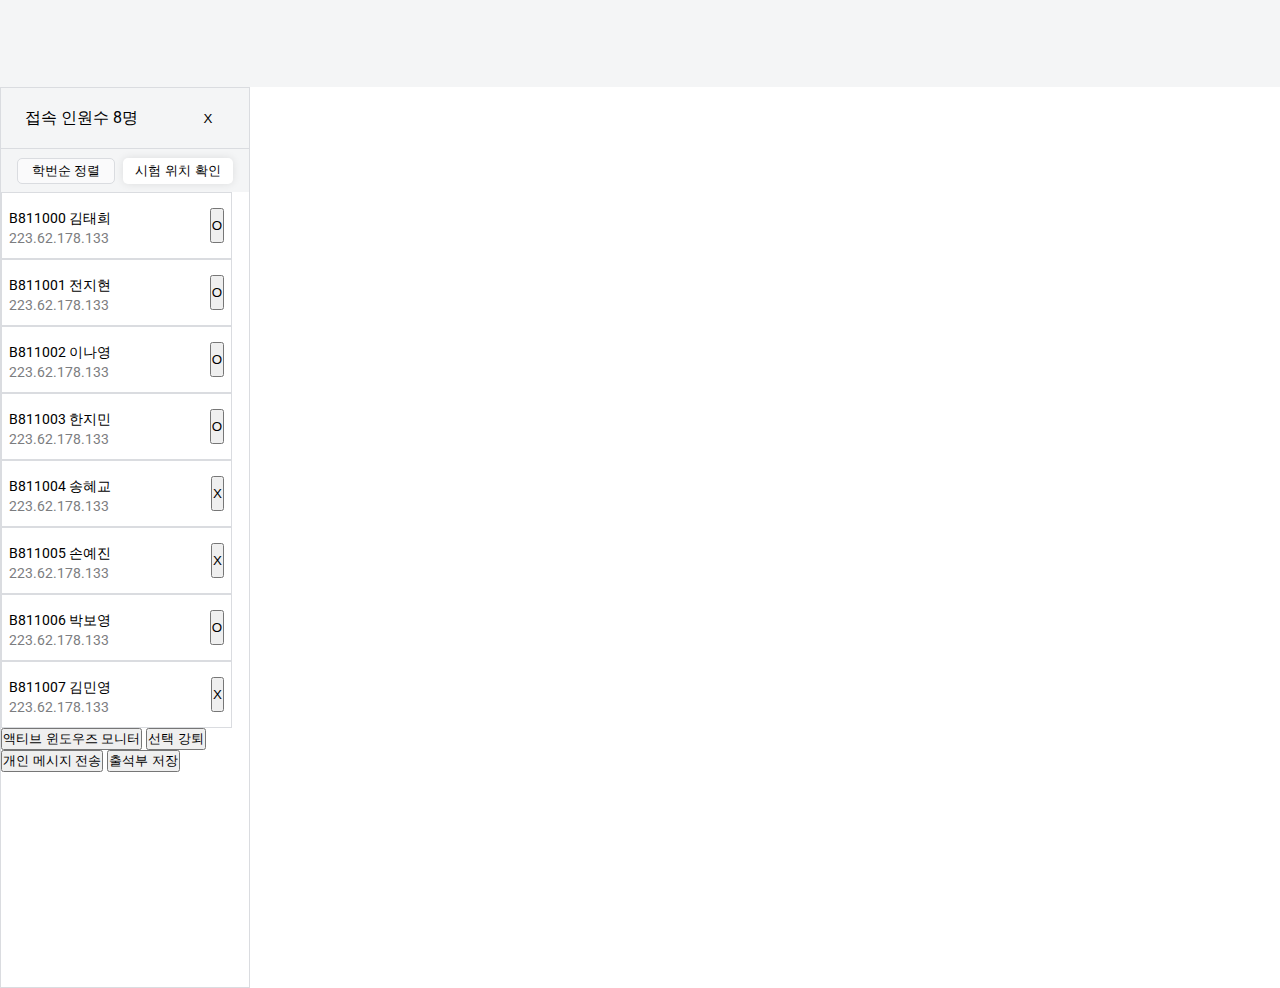
==== index.html @ f9ff6ebf "edit filename" ====
<!DOCTYPE html>
<html lang="en">
<head>
  <meta charset="UTF-8">
  <meta http-equiv="X-UA-Compatible" content="IE=edge">
  <meta name="viewport" content="width=device-width, initial-scale=1.0">
  <link href="https://fonts.googleapis.com/css2?family=Roboto&display=swap" rel="stylesheet">
  <link rel="stylesheet" href="style.css">
  <title>Attendence</title>
</head>
<body>
  <header></header>
  <aside class="attendence">
    <div class="tab">
      <div class="numofconnected">
        <span class="numtxt">접속 인원수 8명</span>
        <button class="closebtn">X</button>
      </div>
      <div class="buttons0">
        <button id="stdid">학번순 정렬</button>
        <button id="location">시험 위치 확인</button>
      </div>
    </div>
    <ol class="stdlist">
      <li class="student">
        <ul>
          <li class="stdname">B811000 김태희</li>
          <li class="stdadd">223.62.178.133</li>
        </ul>
        <button>O</button>
      </li>
      <li class="student">
        <ul>
          <li class="stdname">B811001 전지현</li>
          <li class="stdadd">223.62.178.133</li>
        </ul>
        <button>O</button>
      </li>
      <li class="student">
        <ul>
          <li class="stdname">B811002 이나영</li>
          <li class="stdadd">223.62.178.133</li>
        </ul>
        <button>O</button>
      </li>
      <li class="student">
        <ul>
          <li class="stdname">B811003 한지민</li>
          <li class="stdadd">223.62.178.133</li>
        </ul>
        <button>O</button>
      </li>
      <li class="student">
        <ul>
          <li class="stdname">B811004 송혜교</li>
          <li class="stdadd">223.62.178.133</li>
        </ul>
        <button>X</button>
      </li>
      <li class="student">
        <ul>
          <li class="stdname">B811005 손예진</li>
          <li class="stdadd">223.62.178.133</li>
        </ul>
        <button>X</button>
      </li>
      <li class="student">
        <ul>
          <li class="stdname">B811006 박보영</li>
          <li class="stdadd">223.62.178.133</li>
        </ul>
        <button>O</button>
      </li>
      <li class="student">
        <ul>
          <li class="stdname">B811007 김민영</li>
          <li class="stdadd">223.62.178.133</li>
        </ul>
        <button>X</button>
      </li>
    </ol>
    <div class="buttons1">
      <button>액티브 윈도우즈 모니터</button>
      <button>선택 강퇴</button>
    </div>
    <div class="buttons2">
      <button>개인 메시지 전송</button>
      <button>출석부 저장</button>
    </div>
  </aside>
</body>
</html>
---- style.css ----
* {
  padding: 0;
  margin: 0;
  box-sizing: border-box;
}
body {
  font-family: Roboto;
}
header {
  width: 1920px;
  height: 87px;
  background: #f4f5f6 0% 0% no-repeat padding-box;
  opacity: 1;
}
aside {
  top: 87px;
  left: -1px;
  width: 250px;
  height: 901px;
  background: #ffffff 0% 0% no-repeat padding-box;
  border: 1px solid #dadce0;
  opacity: 1;
}
.tab {
  top: 88px;
  left: 0px;
  width: 248px;
  height: 104px;
  background: #f4f5f6 0% 0% no-repeat padding-box;
  opacity: 1;
}
.numofconnected {
  display: flex;
  padding: 13px 24px;
  justify-content: space-between;
  align-items: center;
  border-bottom: 1px solid #dadce0;
}
.numtxt {
  text-align: left;
  font: normal normal medium 16px/19px Roboto;
  letter-spacing: 0px;
  color: #000000;
  opacity: 1;
}
.closebtn {
  border: none;
  background: none;
  width: 34px;
  height: 34px;
}
.buttons0 {
  display: flex;
  justify-content: space-between;
  margin: 9px 16px;
}
#stdid {
  width: 98px;
  height: 26px;
  background: #fafafb 0% 0% no-repeat padding-box;
  border: 1px solid #dadce0;
  border-radius: 5px;
  opacity: 1;
}
#location {
  width: 110px;
  height: 26px;
  background: #ffffff 0% 0% no-repeat padding-box;
  box-shadow: 0px 0px 8px #00000019;
  border: #ffffff;
  border-radius: 5px;
  opacity: 1;
}
.student {
  width: 231px;
  height: 67px;
  background: #ffffff 0% 0% no-repeat padding-box;
  border: 1px solid #dadce0;
  opacity: 1;
  display: flex;
  padding: 15px 7px;
  justify-content: space-between;
}
.stdname {
  text-align: left;
  font: normal normal normal 14px/20px Roboto;
  letter-spacing: 0px;
  color: #000000;
  opacity: 1;
}
.stdadd {
  text-align: left;
  font: normal normal normal 14px/20px Roboto;
  letter-spacing: 0px;
  color: #7c7d80;
  opacity: 1;
}
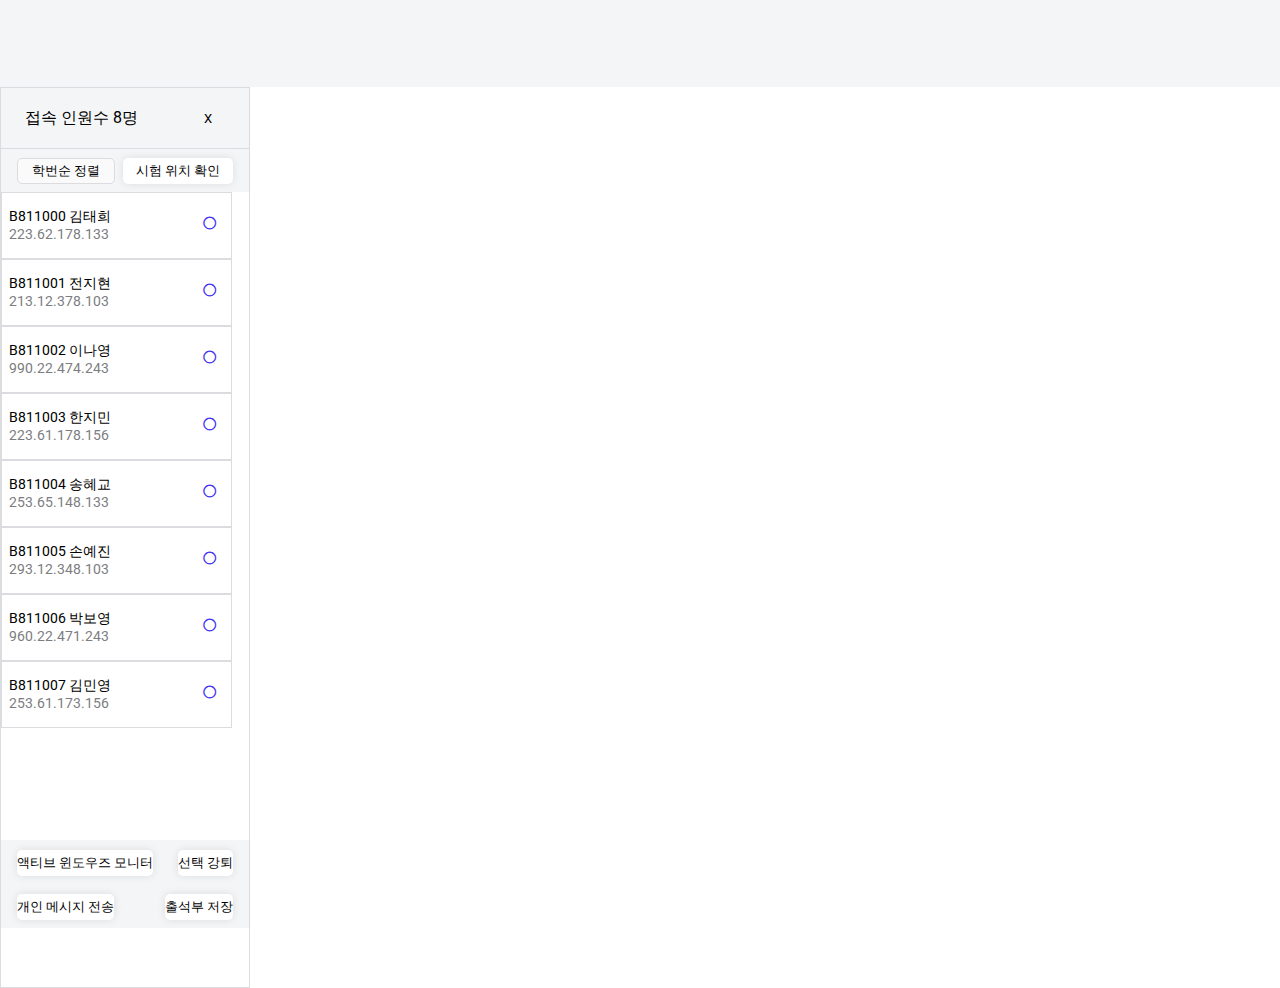
==== commit 5ae930e8: "practicing" ====
--- a/index.html
+++ b/index.html
@@ -4,14 +4,17 @@
   <meta charset="UTF-8">
   <meta http-equiv="X-UA-Compatible" content="IE=edge">
   <meta name="viewport" content="width=device-width, initial-scale=1.0">
-  <link href="https://fonts.googleapis.com/css2?family=Roboto&display=swap" rel="stylesheet">
+  <link href='https://fonts.googleapis.com/css?family=Roboto' rel='stylesheet'>
   <link rel="stylesheet" href="style.css">
-  <title>Attendence</title>
+  <link
+    rel="stylesheet"
+    href="https://cdnjs.cloudflare.com/ajax/libs/font-awesome/5.8.2/css/all.min.css"
+  /><title>Attendence</title>
 </head>
 <body>
   <header></header>
   <aside class="attendence">
-    <div class="tab">
+    <section class="tab">
       <div class="numofconnected">
         <span class="numtxt">접속 인원수 8명</span>
         <button class="closebtn">X</button>
@@ -20,73 +23,73 @@
         <button id="stdid">학번순 정렬</button>
         <button id="location">시험 위치 확인</button>
       </div>
+    </section>
+    <div class="stdlist" style="overflow-x:hidden; overflow-y: scroll; height: 648px;">
+      <ol >
+        <li class="student">
+          <ul>
+            <li class="stdname">B811000 김태희</li>
+            <li class="stdadd">223.62.178.133</li>
+          </ul>
+          <button class="btn"><i class="far fa-circle"></i></button>
+        </li>
+        <li class="student">
+          <ul>
+            <li class="stdname">B811001 전지현</li>
+            <li class="stdadd">213.12.378.103</li>
+          </ul>
+          <button class="btn"><i class="far fa-circle"></i></button>
+        </li>
+        <li class="student">
+          <ul>
+            <li class="stdname">B811002 이나영</li>
+            <li class="stdadd">990.22.474.243</li>
+          </ul>
+          <button class="btn"><i class="far fa-circle"></i></button>
+        </li>
+        <li class="student">
+          <ul>
+            <li class="stdname">B811003 한지민</li>
+            <li class="stdadd">223.61.178.156</li>
+          </ul>
+          <button class="btn"><i class="far fa-circle"></i></button>        </li>
+        <li class="student">
+          <ul>
+            <li class="stdname">B811004 송혜교</li>
+            <li class="stdadd">253.65.148.133</li>
+          </ul>
+          <button class="btn"><i class="far fa-circle"></i></button>
+        </li>
+        <li class="student">
+          <ul>
+            <li class="stdname">B811005 손예진</li>
+            <li class="stdadd">293.12.348.103</li>
+          </ul>
+          <button class="btn"><i class="far fa-circle"></i></button>        </li>
+        <li class="student">
+          <ul>
+            <li class="stdname">B811006 박보영</li>
+            <li class="stdadd">960.22.471.243</li>
+          </ul>
+          <button class="btn"><i class="far fa-circle"></i></button>
+        </li>
+        <li class="student">
+          <ul>
+            <li class="stdname">B811007 김민영</li>
+            <li class="stdadd">253.61.173.156</li>
+          </ul>
+          <button class="btn"><i class="far fa-circle"></i></button>
+        </li>
+      </ol>
     </div>
-    <ol class="stdlist">
-      <li class="student">
-        <ul>
-          <li class="stdname">B811000 김태희</li>
-          <li class="stdadd">223.62.178.133</li>
-        </ul>
-        <button>O</button>
-      </li>
-      <li class="student">
-        <ul>
-          <li class="stdname">B811001 전지현</li>
-          <li class="stdadd">223.62.178.133</li>
-        </ul>
-        <button>O</button>
-      </li>
-      <li class="student">
-        <ul>
-          <li class="stdname">B811002 이나영</li>
-          <li class="stdadd">223.62.178.133</li>
-        </ul>
-        <button>O</button>
-      </li>
-      <li class="student">
-        <ul>
-          <li class="stdname">B811003 한지민</li>
-          <li class="stdadd">223.62.178.133</li>
-        </ul>
-        <button>O</button>
-      </li>
-      <li class="student">
-        <ul>
-          <li class="stdname">B811004 송혜교</li>
-          <li class="stdadd">223.62.178.133</li>
-        </ul>
-        <button>X</button>
-      </li>
-      <li class="student">
-        <ul>
-          <li class="stdname">B811005 손예진</li>
-          <li class="stdadd">223.62.178.133</li>
-        </ul>
-        <button>X</button>
-      </li>
-      <li class="student">
-        <ul>
-          <li class="stdname">B811006 박보영</li>
-          <li class="stdadd">223.62.178.133</li>
-        </ul>
-        <button>O</button>
-      </li>
-      <li class="student">
-        <ul>
-          <li class="stdname">B811007 김민영</li>
-          <li class="stdadd">223.62.178.133</li>
-        </ul>
-        <button>X</button>
-      </li>
-    </ol>
-    <div class="buttons1">
+    <section class="buttons">
       <button>액티브 윈도우즈 모니터</button>
       <button>선택 강퇴</button>
-    </div>
-    <div class="buttons2">
+    </section>
+    <section class="buttons">
       <button>개인 메시지 전송</button>
       <button>출석부 저장</button>
-    </div>
+    </section>
   </aside>
 </body>
 </html>--- a/style.css
+++ b/style.css
@@ -2,32 +2,25 @@
   padding: 0;
   margin: 0;
   box-sizing: border-box;
-}
-body {
-  font-family: Roboto;
+  font-family: "Roboto", sans-serif;
 }
 header {
   width: 1920px;
   height: 87px;
   background: #f4f5f6 0% 0% no-repeat padding-box;
-  opacity: 1;
 }
 aside {
-  top: 87px;
-  left: -1px;
   width: 250px;
   height: 901px;
-  background: #ffffff 0% 0% no-repeat padding-box;
+  background: #ffffff;
   border: 1px solid #dadce0;
-  opacity: 1;
+  display: flex;
+  flex-direction: column;
 }
 .tab {
-  top: 88px;
-  left: 0px;
   width: 248px;
   height: 104px;
   background: #f4f5f6 0% 0% no-repeat padding-box;
-  opacity: 1;
 }
 .numofconnected {
   display: flex;
@@ -38,10 +31,9 @@
 }
 .numtxt {
   text-align: left;
-  font: normal normal medium 16px/19px Roboto;
+  font-size: 16px;
   letter-spacing: 0px;
   color: #000000;
-  opacity: 1;
 }
 .closebtn {
   border: none;
@@ -60,7 +52,6 @@
   background: #fafafb 0% 0% no-repeat padding-box;
   border: 1px solid #dadce0;
   border-radius: 5px;
-  opacity: 1;
 }
 #location {
   width: 110px;
@@ -69,29 +60,47 @@
   box-shadow: 0px 0px 8px #00000019;
   border: #ffffff;
   border-radius: 5px;
-  opacity: 1;
 }
 .student {
   width: 231px;
   height: 67px;
   background: #ffffff 0% 0% no-repeat padding-box;
   border: 1px solid #dadce0;
-  opacity: 1;
   display: flex;
   padding: 15px 7px;
   justify-content: space-between;
 }
 .stdname {
   text-align: left;
-  font: normal normal normal 14px/20px Roboto;
+  font-size: 14px;
   letter-spacing: 0px;
   color: #000000;
-  opacity: 1;
 }
 .stdadd {
   text-align: left;
-  font: normal normal normal 14px/20px Roboto;
+  font-size: 14px;
   letter-spacing: 0px;
   color: #7c7d80;
-  opacity: 1;
 }
+.btn {
+  width: 30px;
+  height: 30px;
+  color: #4535f3;
+  background: #ffffff;
+  border: none;
+}
+.buttons {
+  width: 248px;
+  height: 44px;
+  padding: 10px 16px;
+  background: #f4f5f6;
+  display: flex;
+  justify-content: space-between;
+}
+.buttons > button {
+  height: 26px;
+  background: #ffffff;
+  box-shadow: 0px 0px 8px #0000001a;
+  border: #ffffff;
+  border-radius: 5px;
+}
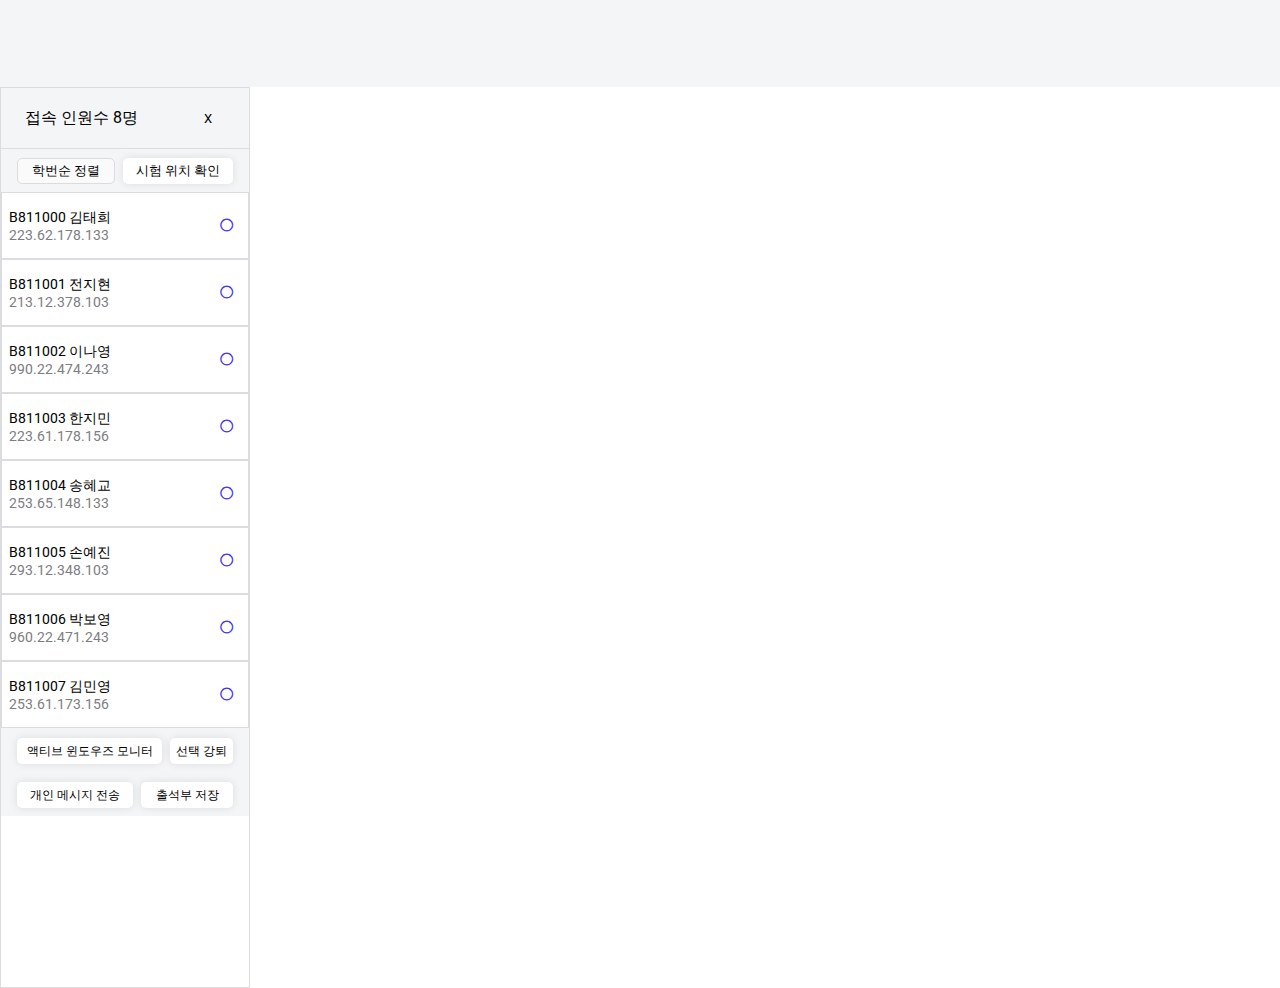
==== commit 23274471: "fixed bottom" ====
--- a/index.html
+++ b/index.html
@@ -9,7 +9,10 @@
   <link
     rel="stylesheet"
     href="https://cdnjs.cloudflare.com/ajax/libs/font-awesome/5.8.2/css/all.min.css"
-  /><title>Attendence</title>
+  />
+  <link href="https://cdn.jsdelivr.net/npm/bootstrap@5.0.2/dist/css/bootstrap.min.css" rel="stylesheet" integrity="sha384-EVSTQN3/azprG1Anm3QDgpJLIm9Nao0Yz1ztcQTwFspd3yD65VohhpuuCOmLASjC" crossorigin="anonymous">
+  
+  <title>Attendence</title>
 </head>
 <body>
   <header></header>
@@ -24,7 +27,7 @@
         <button id="location">시험 위치 확인</button>
       </div>
     </section>
-    <div class="stdlist" style="overflow-x:hidden; overflow-y: scroll; height: 648px;">
+    <div class="stdlist" style="overflow-x:hidden; overflow-y: scroll;">
       <ol >
         <li class="student">
           <ul>
@@ -82,14 +85,16 @@
         </li>
       </ol>
     </div>
-    <section class="buttons">
-      <button>액티브 윈도우즈 모니터</button>
-      <button>선택 강퇴</button>
-    </section>
-    <section class="buttons">
-      <button>개인 메시지 전송</button>
-      <button>출석부 저장</button>
-    </section>
+    <div class="fixed-bottom">
+      <section class="buttons">
+        <button class="actwin">액티브 윈도우즈 모니터</button>
+        <button class="selkck">선택 강퇴</button>
+      </section>
+      <section class="buttons">
+        <button class="primsg">개인 메시지 전송</button>
+        <button class="attsav">출석부 저장</button>
+      </section>
+    </div>
   </aside>
 </body>
 </html>--- a/style.css
+++ b/style.css
@@ -7,20 +7,18 @@
 header {
   width: 1920px;
   height: 87px;
-  background: #f4f5f6 0% 0% no-repeat padding-box;
+  background: #f4f5f6;
 }
 aside {
   width: 250px;
   height: 901px;
   background: #ffffff;
   border: 1px solid #dadce0;
-  display: flex;
-  flex-direction: column;
 }
 .tab {
   width: 248px;
   height: 104px;
-  background: #f4f5f6 0% 0% no-repeat padding-box;
+  background: #f4f5f6;
 }
 .numofconnected {
   display: flex;
@@ -45,30 +43,50 @@
   display: flex;
   justify-content: space-between;
   margin: 9px 16px;
+  font-size: 12px;
 }
 #stdid {
   width: 98px;
   height: 26px;
-  background: #fafafb 0% 0% no-repeat padding-box;
+  background: #fafafb;
   border: 1px solid #dadce0;
   border-radius: 5px;
 }
 #location {
   width: 110px;
   height: 26px;
-  background: #ffffff 0% 0% no-repeat padding-box;
+  background: #ffffff;
   box-shadow: 0px 0px 8px #00000019;
   border: #ffffff;
   border-radius: 5px;
 }
+.stdlist::-webkit-scrollbar {
+  width: 17px;
+}
+.stdlist::-webkit-scrollbar-track {
+  background: #f4f5f6;
+}
+.stdlist::-webkit-scrollbar-button:start:decrement,
+::-webkit-scrollbar-button:end:increment {
+  width: 17px;
+  height: 17px;
+  background: #f4f5f6;
+}
+.stdlist {
+  scrollbar-arrow-color: #dadce0;
+}
 .student {
-  width: 231px;
+  display: flex;
+  justify-content: space-between;
+  align-items: center;
+  width: 100%;
   height: 67px;
-  background: #ffffff 0% 0% no-repeat padding-box;
+  background: #ffffff;
   border: 1px solid #dadce0;
-  display: flex;
   padding: 15px 7px;
-  justify-content: space-between;
+}
+.student > ul {
+  list-style: none;
 }
 .stdname {
   text-align: left;
@@ -85,9 +103,11 @@
 .btn {
   width: 30px;
   height: 30px;
-  color: #4535f3;
   background: #ffffff;
   border: none;
+}
+.btn > i {
+  color: #4535f3;
 }
 .buttons {
   width: 248px;
@@ -103,4 +123,17 @@
   box-shadow: 0px 0px 8px #0000001a;
   border: #ffffff;
   border-radius: 5px;
+  font-size: 12px;
 }
+.actwin {
+  width: 145px;
+}
+.selkck {
+  width: 63px;
+}
+.primsg {
+  width: 116px;
+}
+.attsav {
+  width: 92px;
+}
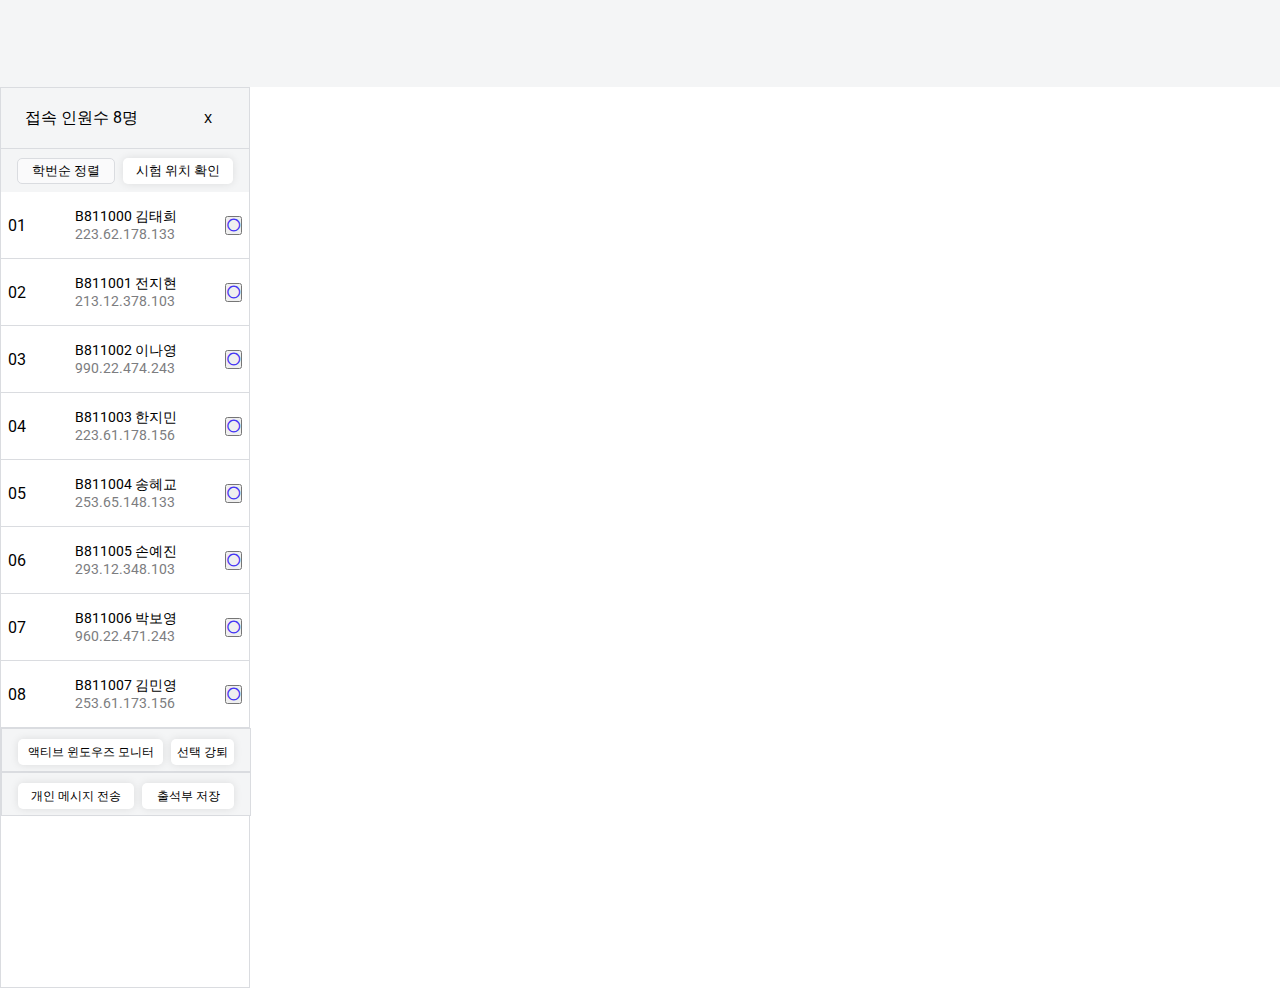
==== commit 7e7ec805: "no message" ====
--- a/index.html
+++ b/index.html
@@ -28,8 +28,29 @@
       </div>
     </section>
     <div class="stdlist" style="overflow-x:hidden; overflow-y: scroll;">
-      <ol >
+      <!---
+      <table border="1" width= "100%" height="67px">
+        <tr>
+          <td rowspan="2" align = "center" >01</td>
+          <td>B811000 김태희</td>
+          <td rowspan="2" align = "center"><i class="far fa-circle"></i></td>
+        </tr>
+        <tr>
+          <td>223.62.178.133</td>
+        </tr>
+        <tr>
+          <td rowspan="2" align = "center" >02</td>
+          <td>B811001 전지현</td>
+          <td rowspan="2" align = "center"><i class="far fa-circle"></i></td>
+        </tr>
+        <tr>
+          <td>213.12.378.103</td>
+        </tr>
+      </table>
+      -->
+      <ol>
         <li class="student">
+          <div>01</div>
           <ul>
             <li class="stdname">B811000 김태희</li>
             <li class="stdadd">223.62.178.133</li>
@@ -37,6 +58,7 @@
           <button class="btn"><i class="far fa-circle"></i></button>
         </li>
         <li class="student">
+          <div>02</div>
           <ul>
             <li class="stdname">B811001 전지현</li>
             <li class="stdadd">213.12.378.103</li>
@@ -44,6 +66,7 @@
           <button class="btn"><i class="far fa-circle"></i></button>
         </li>
         <li class="student">
+          <div>03</div>
           <ul>
             <li class="stdname">B811002 이나영</li>
             <li class="stdadd">990.22.474.243</li>
@@ -51,12 +74,15 @@
           <button class="btn"><i class="far fa-circle"></i></button>
         </li>
         <li class="student">
+          <div>04</div>
           <ul>
             <li class="stdname">B811003 한지민</li>
             <li class="stdadd">223.61.178.156</li>
           </ul>
-          <button class="btn"><i class="far fa-circle"></i></button>        </li>
+          <button class="btn"><i class="far fa-circle"></i></button>        
+        </li>
         <li class="student">
+          <div>05</div>
           <ul>
             <li class="stdname">B811004 송혜교</li>
             <li class="stdadd">253.65.148.133</li>
@@ -64,12 +90,15 @@
           <button class="btn"><i class="far fa-circle"></i></button>
         </li>
         <li class="student">
+          <div>06</div>
           <ul>
             <li class="stdname">B811005 손예진</li>
             <li class="stdadd">293.12.348.103</li>
           </ul>
-          <button class="btn"><i class="far fa-circle"></i></button>        </li>
+          <button class="btn"><i class="far fa-circle"></i></button>        
+        </li>
         <li class="student">
+          <div>07</div>
           <ul>
             <li class="stdname">B811006 박보영</li>
             <li class="stdadd">960.22.471.243</li>
@@ -77,6 +106,7 @@
           <button class="btn"><i class="far fa-circle"></i></button>
         </li>
         <li class="student">
+          <div>08</div>
           <ul>
             <li class="stdname">B811007 김민영</li>
             <li class="stdadd">253.61.173.156</li>
--- a/style.css
+++ b/style.css
@@ -75,6 +75,14 @@
 .stdlist {
   scrollbar-arrow-color: #dadce0;
 }
+.stdlist > ol,
+.stdlist > ol > li > ul {
+  padding: 0px;
+  margin: 0px;
+}
+.student > ul {
+  list-style: none;
+}
 .student {
   display: flex;
   justify-content: space-between;
@@ -82,11 +90,8 @@
   width: 100%;
   height: 67px;
   background: #ffffff;
-  border: 1px solid #dadce0;
+  border-bottom: 1px solid #dadce0;
   padding: 15px 7px;
-}
-.student > ul {
-  list-style: none;
 }
 .stdname {
   text-align: left;
@@ -100,22 +105,17 @@
   letter-spacing: 0px;
   color: #7c7d80;
 }
-.btn {
-  width: 30px;
-  height: 30px;
-  background: #ffffff;
-  border: none;
-}
 .btn > i {
   color: #4535f3;
 }
 .buttons {
-  width: 248px;
+  width: 250px;
   height: 44px;
   padding: 10px 16px;
   background: #f4f5f6;
   display: flex;
   justify-content: space-between;
+  border: 1px solid #dadce0;
 }
 .buttons > button {
   height: 26px;
